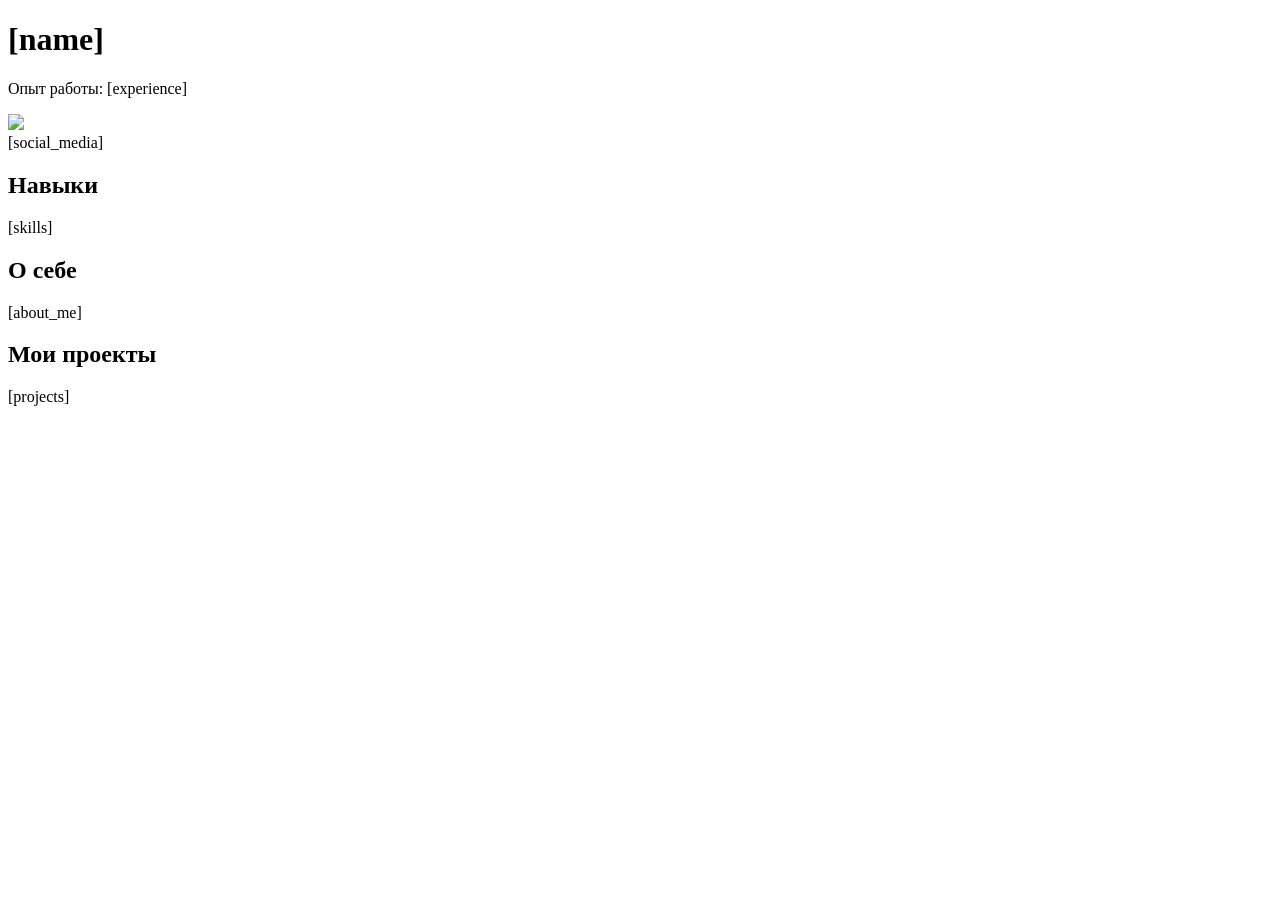
==== resources/layout/resume.html @ 13da0de8 "add: main page" ====
<!DOCTYPE html>
<html lang="en">
<head>
    <meta charset="UTF-8">
    <meta name="viewport" content="width=device-width, initial-scale=1.0">
    <title>Resume :: [title]</title>

    <link rel="stylesheet" href="resources/css/vars.css">
    <link rel="stylesheet" href="resources/css/main.css">
    <link rel="stylesheet" href="resources/css/resume.css">
    <link rel="shortcut icon" href=" " type="image/x-icon">
</head>
<body>
    <div class="container">
        <div class="bg">
            <h1 class="name">[name]</h1>
            <p class="experience">Опыт работы: [experience]</p>
        </div>
        <div class="content_container card">
            <img class="avatar" src="config/imgs/avatar.jpeg">
            <div class="content_container card_desc">
                <div class="social_media">[social_media]</div>
            </div>
        </div>
        <div class="user_desc">
            <div class="content_container skills">
                <h2>Навыки</h2>
                [skills]
            </div>
            <div class="content_container about_me">
                <h2>О себе</h2>
                [about_me]
            </div>
            <div class="content_container">
                <h2>Мои проекты</h2>
                [projects]
            </div>
        </div>
    </div>
</body>
</html>
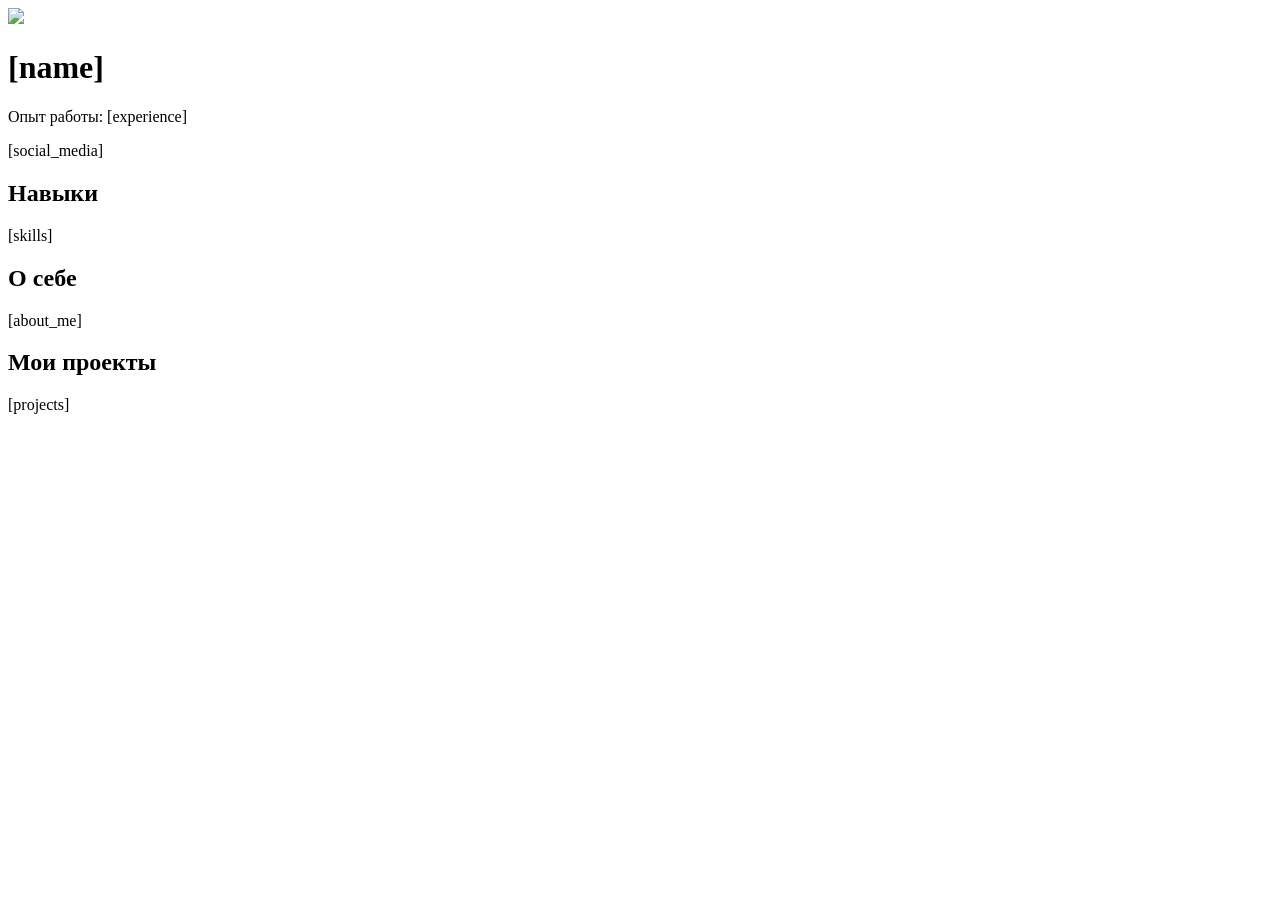
==== commit bf091dfd: "added: links" ====
--- a/resources/layout/resume.html
+++ b/resources/layout/resume.html
@@ -13,17 +13,17 @@
 <body>
     <div class="container">
         <div class="bg">
-            <h1 class="name">[name]</h1>
-            <p class="experience">Опыт работы: [experience]</p>
+            <!-- <h1 class="name">[name]</h1>
+            <p class="experience">Опыт работы: [experience]</p> -->
         </div>
         <div class="content_container card">
             <img class="avatar" src="config/imgs/avatar.jpeg">
-            <div class="content_container card_desc">
-                <div class="social_media">[social_media]</div>
-            </div>
+            <h1 class="name">[name]</h1>
+            <p class="experience">Опыт работы: [experience]</p>
+            [social_media]
         </div>
         <div class="user_desc">
-            <div class="content_container skills">
+            <div class="content_container skills_container">
                 <h2>Навыки</h2>
                 [skills]
             </div>
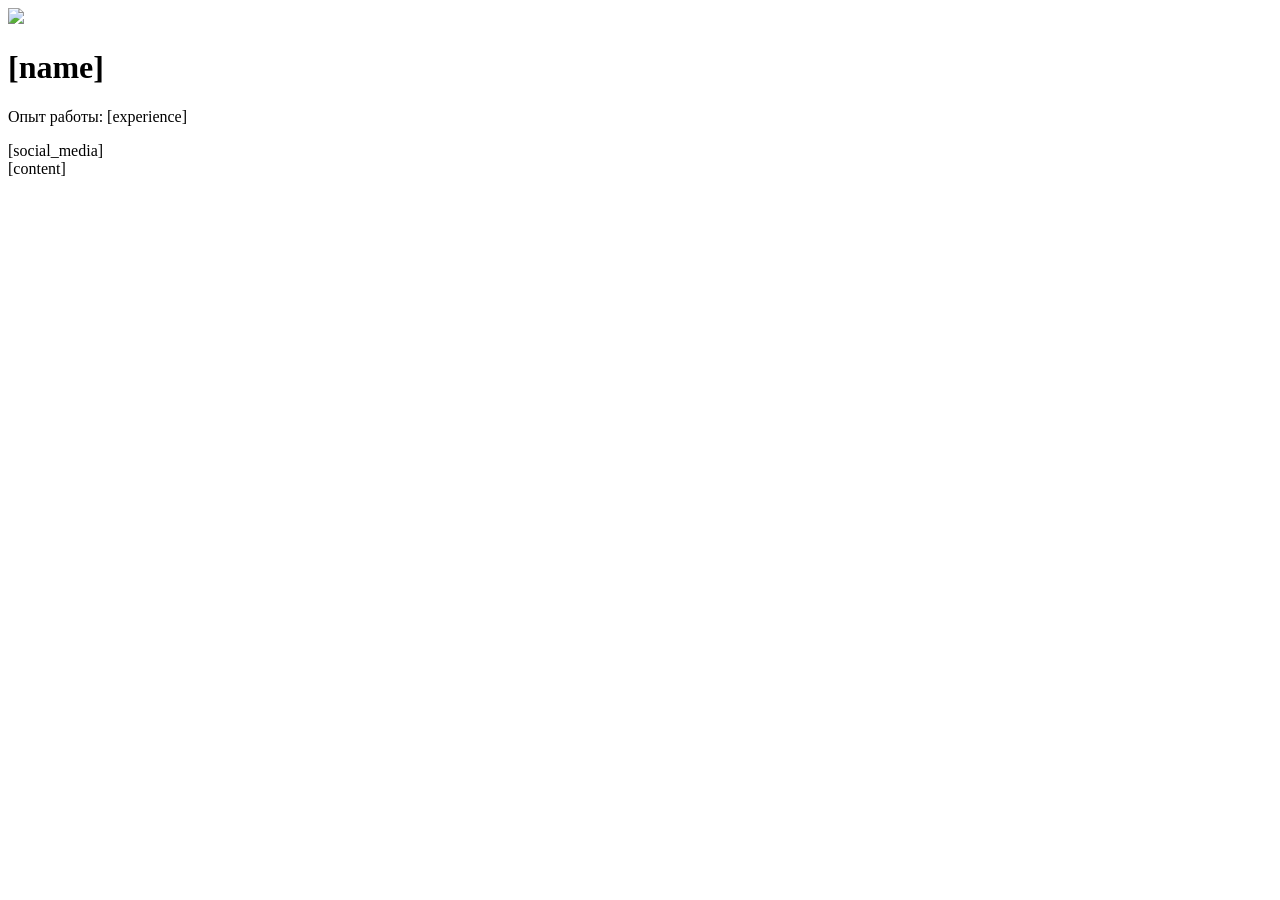
==== commit e6d87240: "edited: layout" ====
--- a/resources/layout/resume.html
+++ b/resources/layout/resume.html
@@ -13,8 +13,6 @@
 <body>
     <div class="container">
         <div class="bg">
-            <!-- <h1 class="name">[name]</h1>
-            <p class="experience">Опыт работы: [experience]</p> -->
         </div>
         <div class="content_container card">
             <img class="avatar" src="config/imgs/avatar.jpeg">
@@ -23,18 +21,7 @@
             [social_media]
         </div>
         <div class="user_desc">
-            <div class="content_container skills_container">
-                <h2>Навыки</h2>
-                [skills]
-            </div>
-            <div class="content_container about_me">
-                <h2>О себе</h2>
-                [about_me]
-            </div>
-            <div class="content_container">
-                <h2>Мои проекты</h2>
-                [projects]
-            </div>
+            [content]
         </div>
     </div>
 </body>
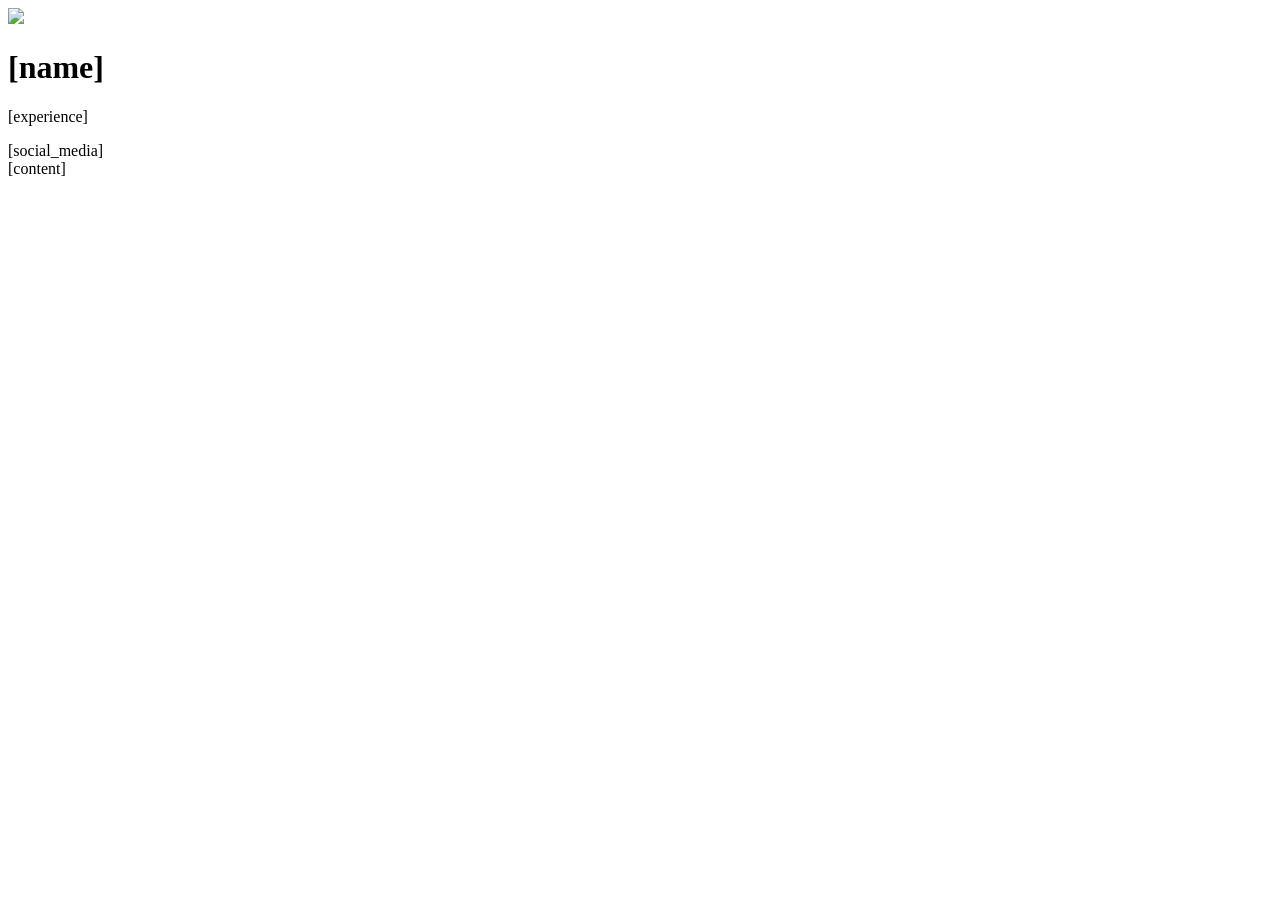
==== commit 332b821d: "fixed: [server] valid" ====
--- a/resources/layout/resume.html
+++ b/resources/layout/resume.html
@@ -17,7 +17,7 @@
         <div class="content_container card">
             <img class="avatar" src="config/imgs/avatar.jpeg">
             <h1 class="name">[name]</h1>
-            <p class="experience">Опыт работы: [experience]</p>
+            <p class="experience">[experience]</p>
             [social_media]
         </div>
         <div class="user_desc">
